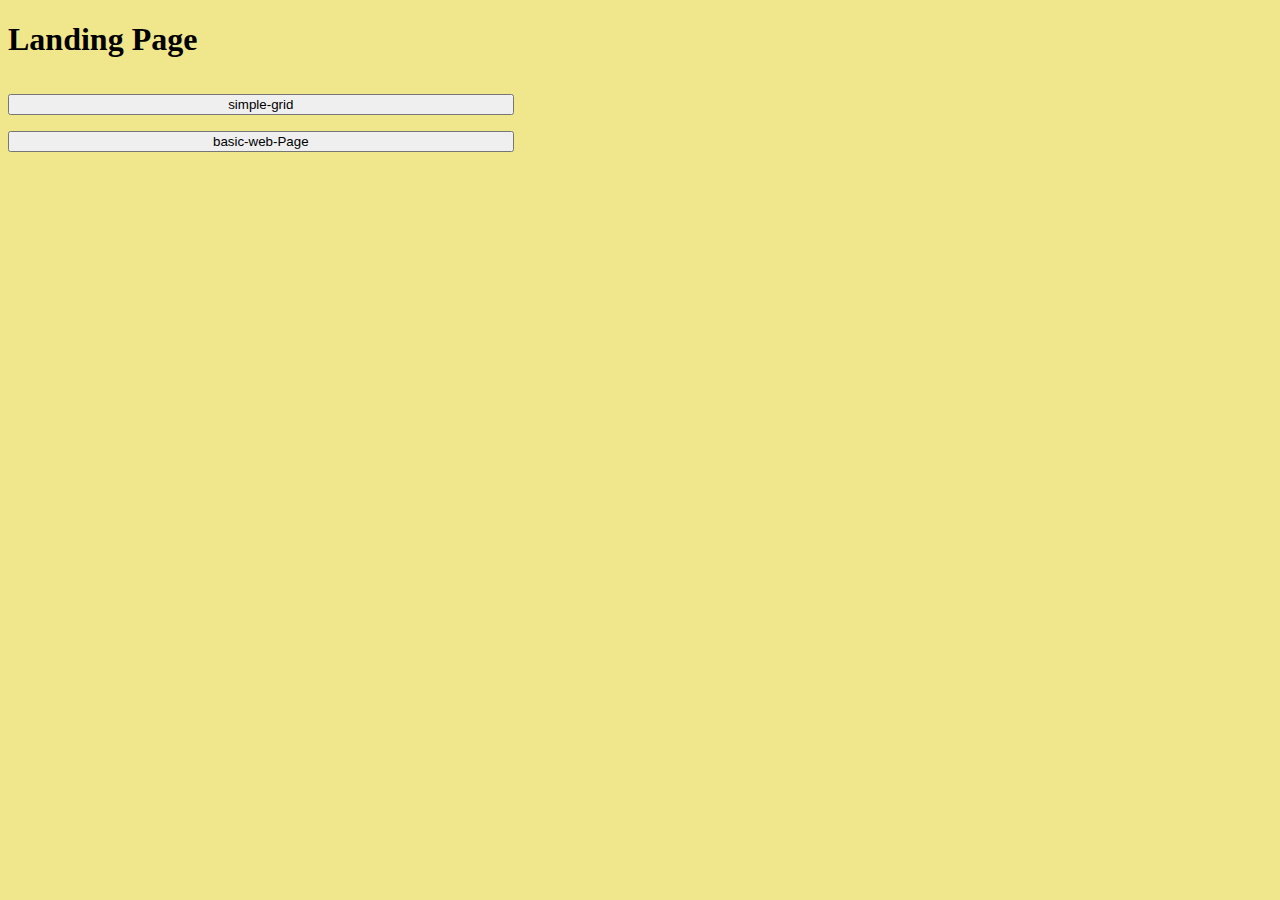
==== Landing-page.html @ 36041844 "add landing page" ====
<!DOCTYPE html>
<html>
  <head>
    <meta charset="utf-8">
    <title>landing Page</title>
<link rel="stylesheet" href="Landing-page.css">
</head>
  <body style="background-color:rgb(240,230,140)">

   <div class="row">
     <div class="col-12">
    <h1 class="land">Landing Page</h1>
  </div>
</div>
      <div class="row">
        <div class="col-6">
          <a href="basic-webpage/index.html"><button class="button1" type="button" name="button">
             simple-grid
             </button></a>
        </div>

        <div class="col-6">
      <a href="simple-grid(1)/grid/simple-grid.html"><button class="button2" type="button" name="button">
        basic-web-Page
       </button></a>
        </div>
      </div>


  </body>
</html>
---- Landing-page.css ----
.col-6{
  font-size: 200%;
  width: 400%;
  
}
.button1{
width: 10%;
}
.button2{
  width: 10%;
}
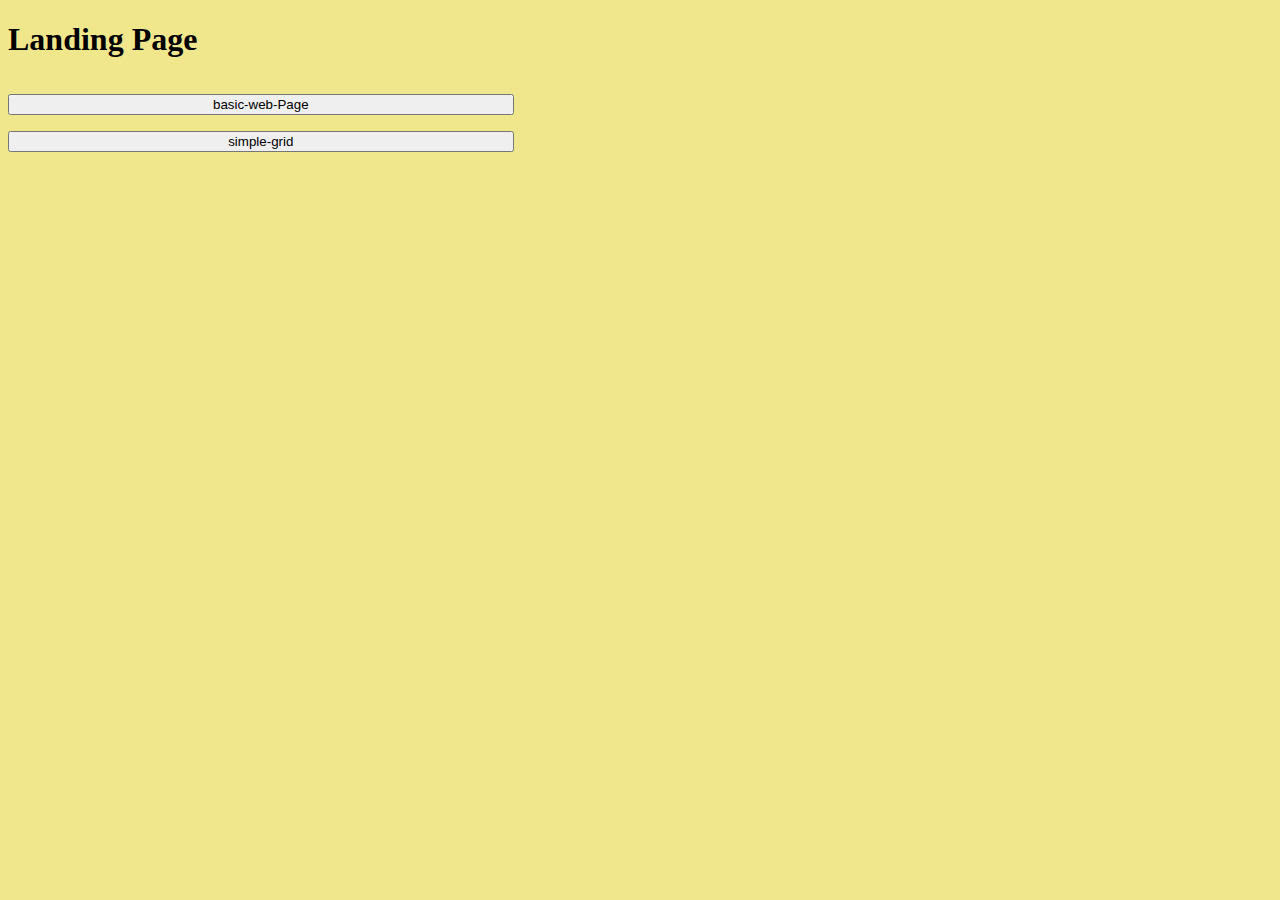
==== commit 68f908a6: "change label" ====
--- a/Landing-page.html
+++ b/Landing-page.html
@@ -15,13 +15,13 @@
       <div class="row">
         <div class="col-6">
           <a href="basic-webpage/index.html"><button class="button1" type="button" name="button">
-             simple-grid
+             basic-web-Page
              </button></a>
         </div>
 
         <div class="col-6">
       <a href="simple-grid(1)/grid/simple-grid.html"><button class="button2" type="button" name="button">
-        basic-web-Page
+         simple-grid
        </button></a>
         </div>
       </div>
